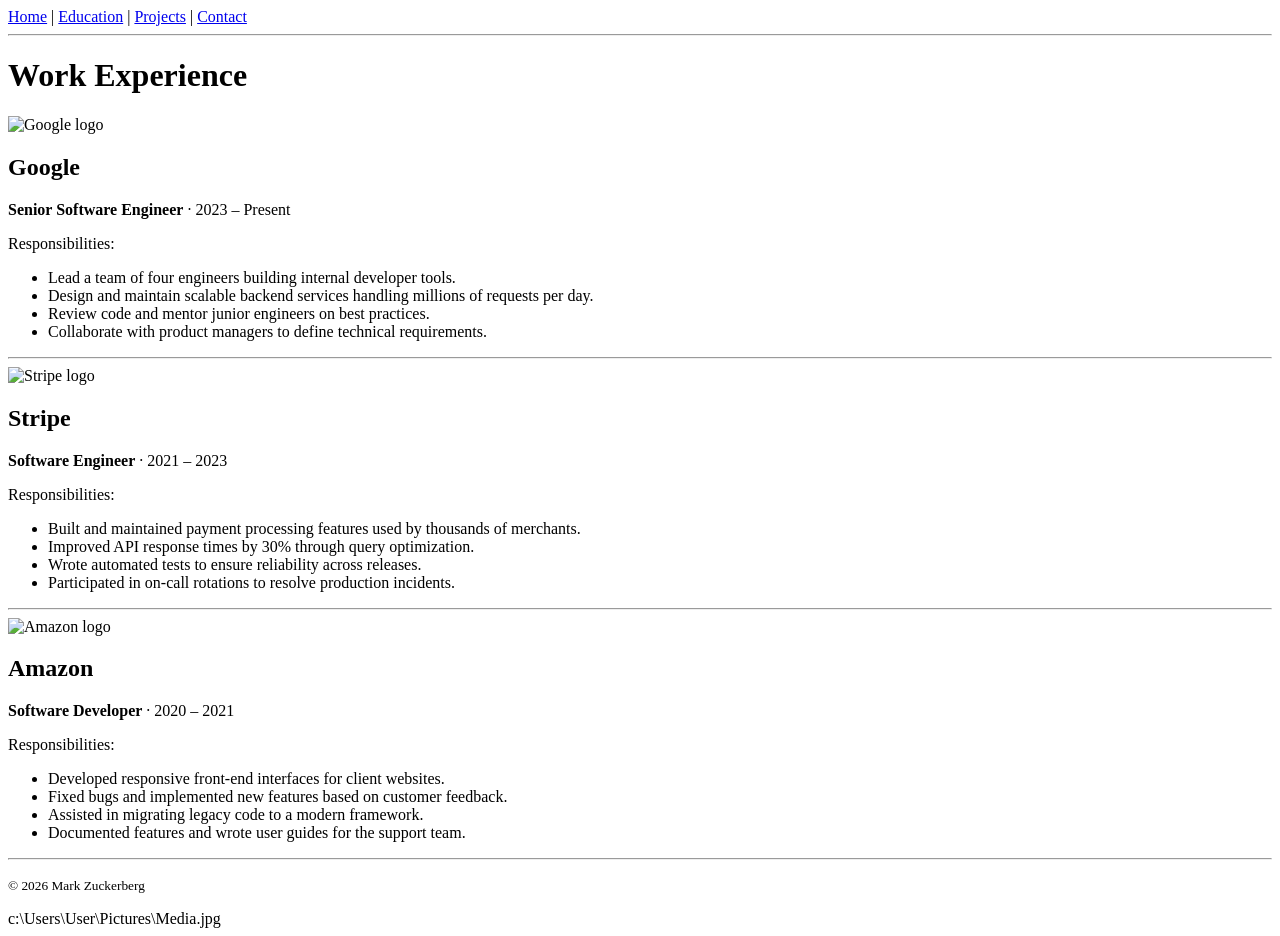
==== Portfolio1/index.html @ 8e415895 "23-54558-3" ====
<!DOCTYPE html>
<html lang="en">

<head>
  <meta charset="UTF-8">
  <meta name="viewport" content="width=device-width, initial-scale=1.0">
  <title>Experience — Alex Carter</title>
</head>

<body>

  <!-- ===== Navigation Bar ===== -->
  <nav>
    <a href="../index.html">Home</a> |
    <a href="education.html">Education</a> |
    <a href="projects.html">Projects</a> |
    <a href="contact.html">Contact</a>
  </nav>

  <hr>

  <h1>Work Experience</h1>

  <!-- ===== Experience 1 ===== -->
  <article>
    <img src="../images/Google.png" alt="Google logo" width="90" height="90">
    <h2>Google</h2>
    <p><strong>Senior Software Engineer</strong> &middot; 2023 – Present</p>
    <p>Responsibilities:</p>
    <ul>
      <li>Lead a team of four engineers building internal developer tools.</li>
      <li>Design and maintain scalable backend services handling millions of requests per day.</li>
      <li>Review code and mentor junior engineers on best practices.</li>
      <li>Collaborate with product managers to define technical requirements.</li>
    </ul>
  </article>

  <hr>

  <!-- ===== Experience 2 ===== -->
  <article>
    <img src="../images/stripe.png" alt="Stripe logo" width="90" height="90">
    <h2>Stripe</h2>
    <p><strong>Software Engineer</strong> &middot; 2021 – 2023</p>
    <p>Responsibilities:</p>
    <ul>
      <li>Built and maintained payment processing features used by thousands of merchants.</li>
      <li>Improved API response times by 30% through query optimization.</li>
      <li>Wrote automated tests to ensure reliability across releases.</li>
      <li>Participated in on-call rotations to resolve production incidents.</li>
    </ul>
  </article>

  <hr>

  <!-- ===== Experience 3 ===== -->
  <article>
    <img src="Media.jpg" alt="Amazon logo" width="90" height="90">
    <h2>Amazon</h2>
    <p><strong>Software Developer</strong> &middot; 2020 – 2021</p>
    <p>Responsibilities:</p>
    <ul>
      <li>Developed responsive front-end interfaces for client websites.</li>
      <li>Fixed bugs and implemented new features based on customer feedback.</li>
      <li>Assisted in migrating legacy code to a modern framework.</li>
      <li>Documented features and wrote user guides for the support team.</li>
    </ul>
  </article>

  <hr>

  <footer>
    <p><small>&copy; 2026 Mark Zuckerberg</small></p>
  </footer>

</body>

</html>c:\Users\User\Pictures\Media.jpg
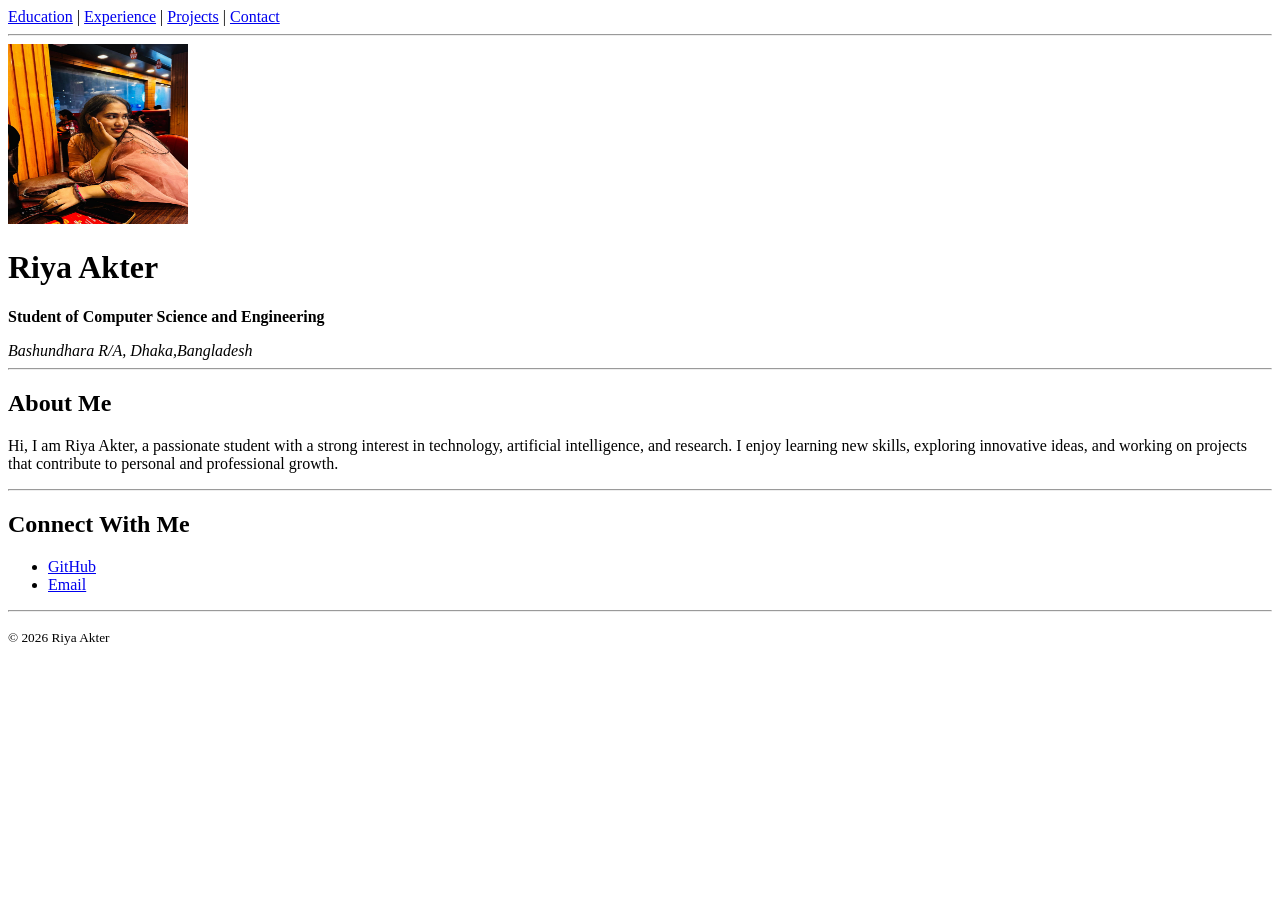
==== commit 2935722f: "23-54558-3" ====
--- a/Portfolio1/index.html
+++ b/Portfolio1/index.html
@@ -4,75 +4,61 @@
 <head>
   <meta charset="UTF-8">
   <meta name="viewport" content="width=device-width, initial-scale=1.0">
-  <title>Experience — Alex Carter</title>
+  <title>Riya Akter</title>
 </head>
 
 <body>
 
-  <!-- ===== Navigation Bar ===== -->
+  <!-- ===== Navigation Bar (same on every page) ===== -->
   <nav>
-    <a href="../index.html">Home</a> |
-    <a href="education.html">Education</a> |
-    <a href="projects.html">Projects</a> |
-    <a href="contact.html">Contact</a>
+    <a href="html/education.html">Education</a> |
+    <a href="html/experience.html">Experience</a> |
+    <a href="html/projects.html">Projects</a> |
+    <a href="html/contact.html">Contact</a>
   </nav>
 
   <hr>
 
-  <h1>Work Experience</h1>
-
-  <!-- ===== Experience 1 ===== -->
-  <article>
-    <img src="../images/Google.png" alt="Google logo" width="90" height="90">
-    <h2>Google</h2>
-    <p><strong>Senior Software Engineer</strong> &middot; 2023 – Present</p>
-    <p>Responsibilities:</p>
-    <ul>
-      <li>Lead a team of four engineers building internal developer tools.</li>
-      <li>Design and maintain scalable backend services handling millions of requests per day.</li>
-      <li>Review code and mentor junior engineers on best practices.</li>
-      <li>Collaborate with product managers to define technical requirements.</li>
-    </ul>
-  </article>
+  <!-- ===== Profile Header ===== -->
+  <header>
+    <img src="Image/Media.jpg" alt="Profile photo of Riya Akter" width="180" height="180">
+    <h1>Riya Akter</h1>
+    <p><strong>Student of Computer Science and Engineering</strong></p>
+    <address>
+      Bashundhara R/A, Dhaka,Bangladesh
+    </address>
+  </header>
 
   <hr>
 
-  <!-- ===== Experience 2 ===== -->
-  <article>
-    <img src="../images/stripe.png" alt="Stripe logo" width="90" height="90">
-    <h2>Stripe</h2>
-    <p><strong>Software Engineer</strong> &middot; 2021 – 2023</p>
-    <p>Responsibilities:</p>
-    <ul>
-      <li>Built and maintained payment processing features used by thousands of merchants.</li>
-      <li>Improved API response times by 30% through query optimization.</li>
-      <li>Wrote automated tests to ensure reliability across releases.</li>
-      <li>Participated in on-call rotations to resolve production incidents.</li>
-    </ul>
-  </article>
+  <!-- ===== Bio ===== -->
+  <section>
+    <h2>About Me</h2>
+    <p>
+      Hi, I am Riya Akter, a passionate student with a strong interest
+     in technology, artificial intelligence, and research. I enjoy
+    learning new skills, exploring innovative ideas, and working
+    on projects that contribute to personal and professional growth.
+    </p>
+  </section>
 
   <hr>
 
-  <!-- ===== Experience 3 ===== -->
-  <article>
-    <img src="Media.jpg" alt="Amazon logo" width="90" height="90">
-    <h2>Amazon</h2>
-    <p><strong>Software Developer</strong> &middot; 2020 – 2021</p>
-    <p>Responsibilities:</p>
+  <!-- ===== Social Links ===== -->
+  <section>
+    <h2>Connect With Me</h2>
     <ul>
-      <li>Developed responsive front-end interfaces for client websites.</li>
-      <li>Fixed bugs and implemented new features based on customer feedback.</li>
-      <li>Assisted in migrating legacy code to a modern framework.</li>
-      <li>Documented features and wrote user guides for the support team.</li>
+      <li><a href="https://github.com/RiyaAkter5048">GitHub</a></li>
+      <li><a href="mailto:Karishmariya5048@gamil.com">Email</a></li>
     </ul>
-  </article>
+  </section>
 
   <hr>
 
   <footer>
-    <p><small>&copy; 2026 Mark Zuckerberg</small></p>
+    <p><small>&copy; 2026 Riya Akter</small></p>
   </footer>
 
 </body>
 
-</html>c:\Users\User\Pictures\Media.jpg+</html>
